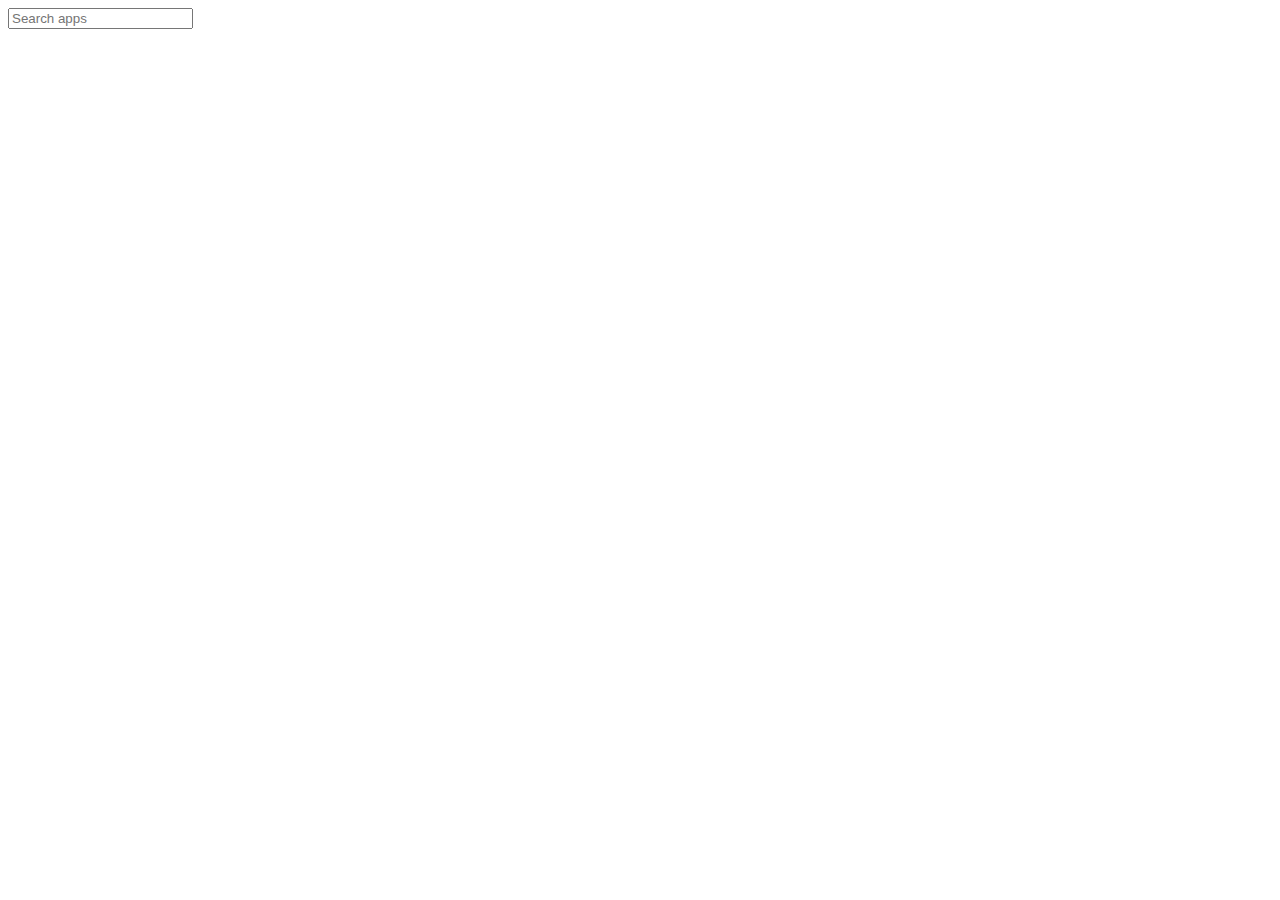
==== web/templates/index.html @ 8e28a552 "Refactored ginormous main.go into submodules. Switched sorting of entries to frontend." ====
<!DOCTYPE html>
<html lang="en">
  <head>
    <meta charset="utf-8">
    <meta name="viewport" content="width=device-width, initial-scale=1, user-scalable=0">
    <title>Droidrunco</title>
    <link type="text/css" rel="stylesheet" href="public/assets/style.css" />
  </head>
  <body>
    <search>
    <input class="search" type="text" placeholder="Search apps"></input>
    </search>
    <container/>
    <script type="text/javascript" src="public/assets/script.js"></script>
  </body>
</html>
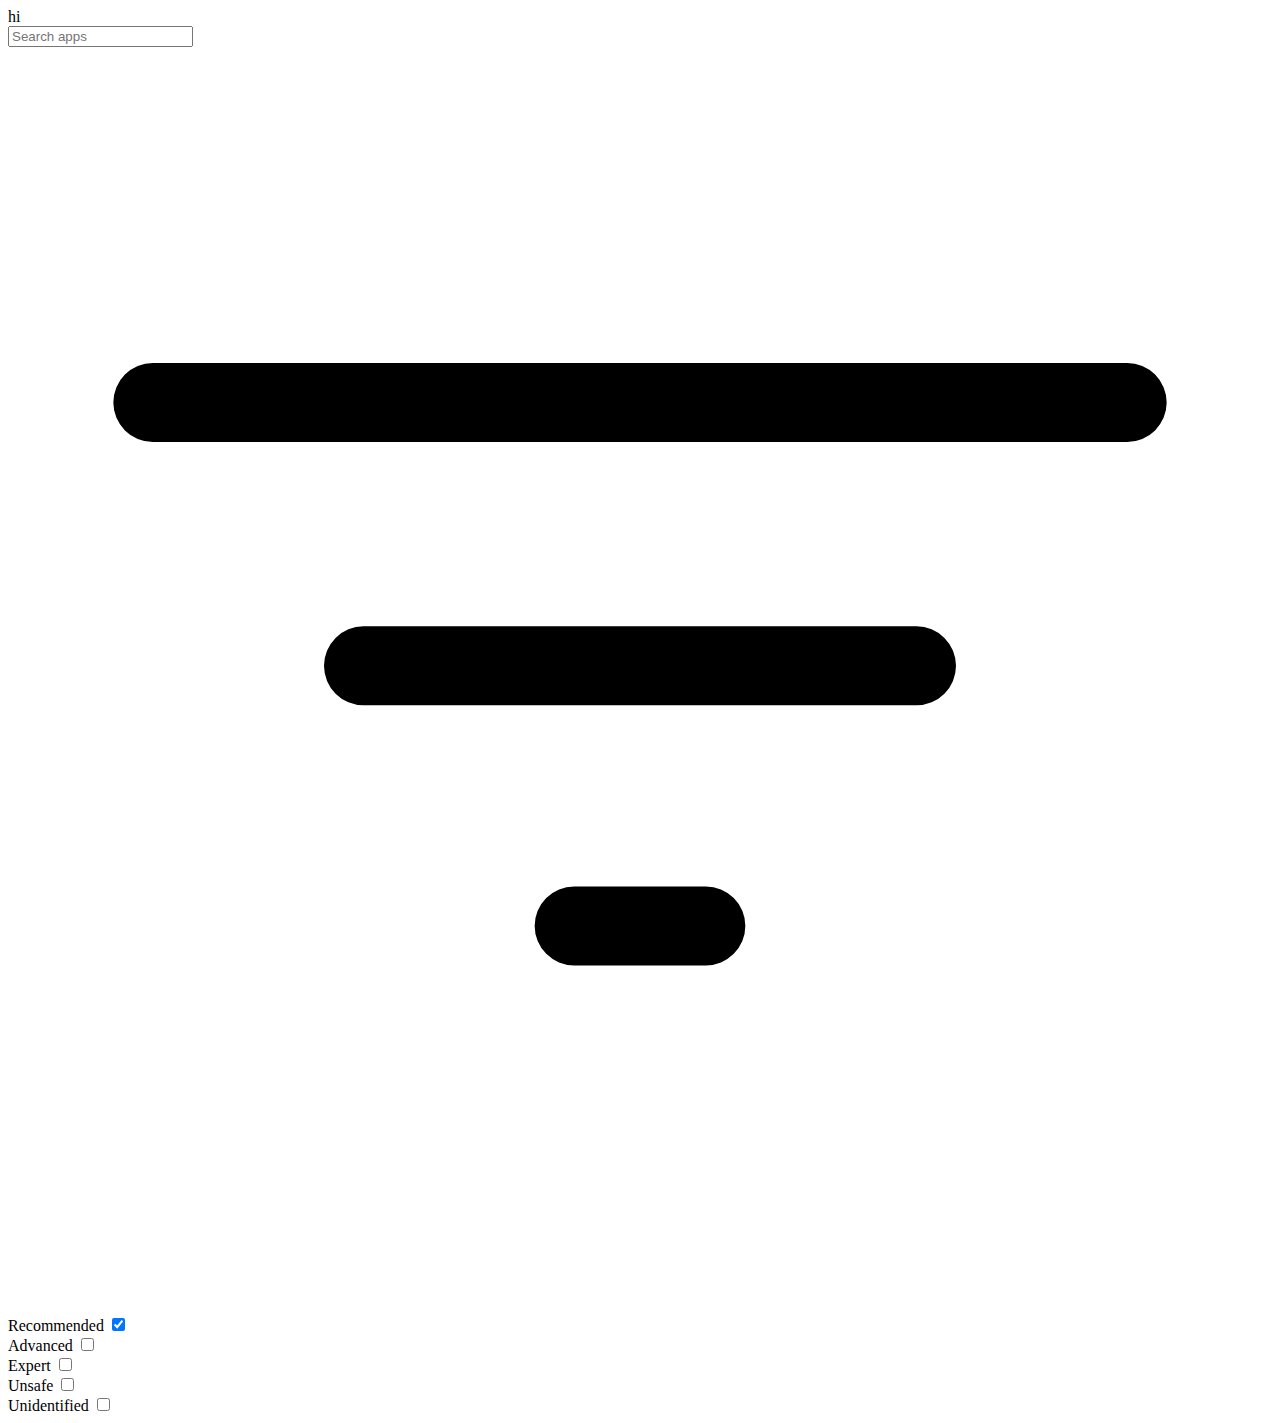
==== commit adb25792: "feat: add filter for removal recommendation categories" ====
--- a/web/templates/index.html
+++ b/web/templates/index.html
@@ -7,10 +7,31 @@
     <link type="text/css" rel="stylesheet" href="public/assets/style.css" />
   </head>
   <body>
+    <div id="snackbar">hi</div>
     <search>
-    <input class="search" type="text" placeholder="Search apps"></input>
+      <input class="search" type="text" placeholder="Search apps"></input>
+      <div id="filter">
+        <svg xmlns="http://www.w3.org/2000/svg" viewBox="0 0 24 24"><path d="M2.75 6a.75.75 0 0 0 0 1.5h18.5a.75.75 0 0 0 0-1.5H2.75ZM6 11.75a.75.75 0 0 1 .75-.75h10.5a.75.75 0 0 1 0 1.5H6.75a.75.75 0 0 1-.75-.75Zm4 4.938a.75.75 0 0 1 .75-.75h2.5a.75.75 0 0 1 0 1.5h-2.5a.75.75 0 0 1-.75-.75Z"></path></svg>
+      </div>
     </search>
-    <container/>
+    <div class="picklist picklist-hide">
+        <div class="pickkey key-recommended">
+          <span>Recommended</span> <input type="checkbox" class="pickvalue" checked></input>
+        </div>
+        <div class="pickkey key-advanced">
+          <span>Advanced</span> <input type="checkbox" class="pickvalue"></input>
+        </div>
+        <div class="pickkey key-expert">
+          <span>Expert</span> <input type="checkbox" class="pickvalue"></input>
+        </div>
+        <div class="pickkey key-unsafe">
+          <span>Unsafe</span> <input type="checkbox" class="pickvalue"></input>
+        </div>
+        <div class="pickkey key-everything">
+          <span>Unidentified</span> <input type="checkbox" class="pickvalue"></input>
+        </div>
+    </div>
+    <container></container>
     <script type="text/javascript" src="public/assets/script.js"></script>
   </body>
 </html>
